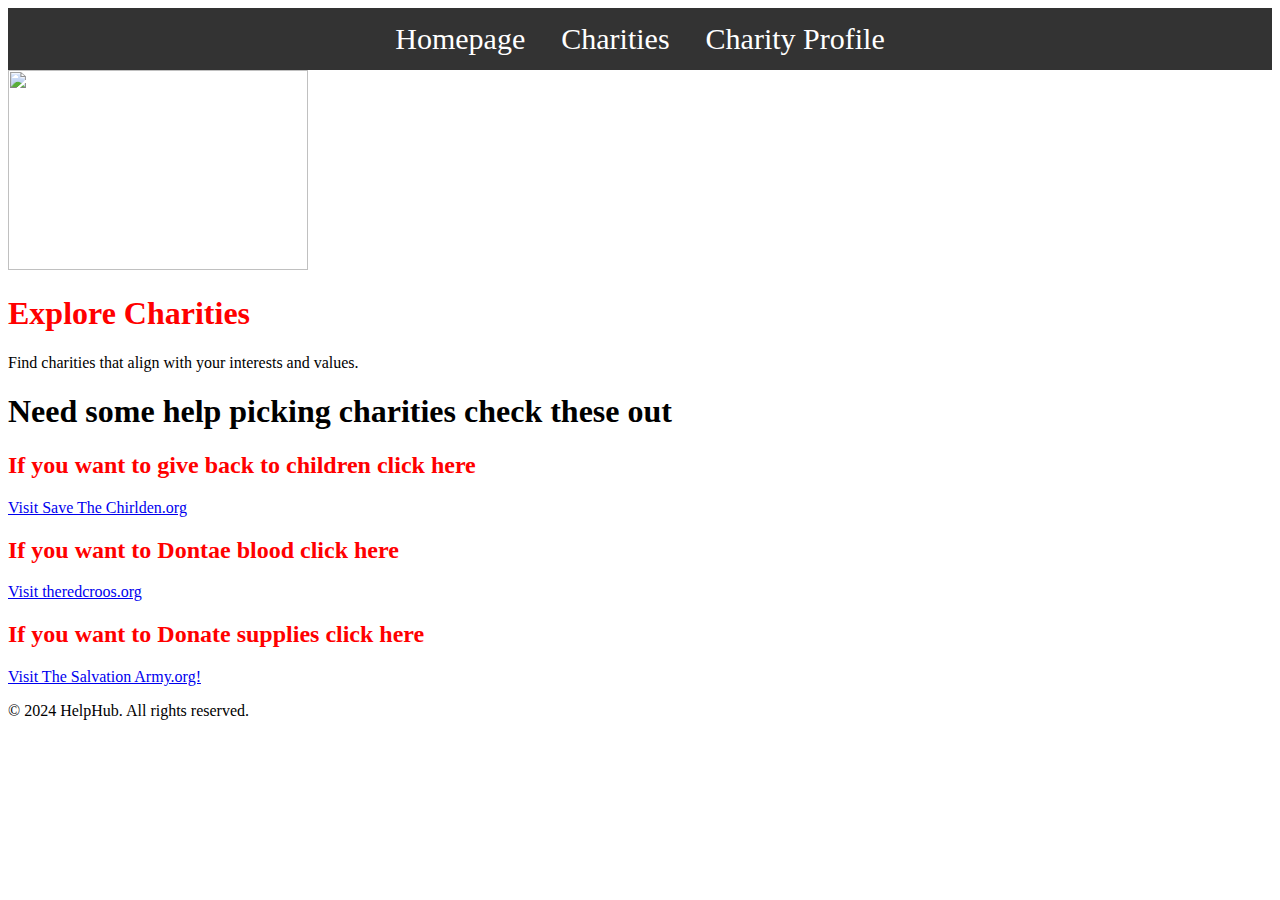
==== charities.html @ 133c83cd "Create charities.html" ====
<!DOCTYPE html>
<html lang="en">
<head>
    <meta charset="UTF-8">
    <meta name="viewport" content="width=device-width, initial-scale=1.0">
    <meta name="description" content="List of charities on HelpHub">
    <title>HelpHub - Charities</title>
    <link rel="stylesheet" href="styles.css">

<style>
ul {
  list-style-type: none;
  margin: 0;
  padding: 0;
  background-color: #333;
  text-align: center;
}

li {
  display: inline-block;
}

li a {
  display: block;
  color: white;
  text-align: center;
  padding: 14px 16px;
  text-decoration: none;
  font-size: 30px;
}

li a:hover {
  background-color: #111;   
}
</style>
</head>
<body>

    
        <ul>
           
                <li><a href="index.html">Homepage</a></li>
                <li><a href="charities.html">Charities</a></li>
                <li><a href="charity_profile.html">Charity Profile</a></li>
        </ul>
    




    <main>

<img src= https://cdn1.vectorstock.com/i/1000x1000/00/45/charity-logo-design-template-vector-21470045.jpg" Width="300" height="200">



        <section class="charity-list">
            <h1 style="color:red;">Explore Charities</h1>
            <p>Find charities that align with your interests and values.</p>

           <h1> Need some help picking charities check these out</h1>
<h2 style="color: red;" >If you want to give back to children click here</h2>  
        <p><a href= "https://www.stjude.org/promotion/hello/charitable-gifts-for-kids.html?sc_dcm=58700008167782341&sc_cid=kwp&sc_cat=nb&&&&&gclid=cea5df1e820e15af62acb82feac2696e&gclsrc=3p.ds&ds_rl=1285465&msclkid=cea5df1e820e15af62acb82feac2696e&utm_source=bing&utm_medium=cpc&utm_campaign=M%20-%20Non%20Brand%20BR%20EL&utm_term=donate%20to&utm_content=PM_PR_Dig_Srch_PM_AO_US_Nat_MS_M-Ads_MF_-_-_-_SERP-Broad_Srch-NB_-_-_-_Donate_-_EL_-_-_Srch">Visit Save The Chirlden.org</a></p>

<h2 style="color: red;" >If you want to Dontae blood click here</h2>  
<p><a href="https://www.redcrossblood.org/give.html/find-drive?cid=brand&med=cpc&source=bing&scode=RSG00000E017&gclid=ff4304575be11f396b8d6366312a23a5&gclsrc=3p.ds&msclkid=ff4304575be11f396b8d6366312a23a5">Visit theredcroos.org</a></p>

<h2 style="color: red;" >If you want to Donate supplies click here</h2>  
<p><a href=https://give.salvationarmyusa.org/give/164006?msclkid=cfd5a6eb0d4f105075fdc1da66e52cec&utm_source=bing&utm_medium=cpc&utm_campaign=LERMA%7CSALVATION_ARMY%7CSAL%7CBRAND%7CBING%7CSEARCH%7CUSC%7CV2&utm_term=salvation%20army&utm_content=Brand%7CName%7CUSC#!/donation/checkout">Visit The Salvation Army.org!</a></p>


        </section>
    </main>

    <footer>
        <p>&copy; 2024 HelpHub. All rights reserved.</p>
    </footer>
</body>
</html>
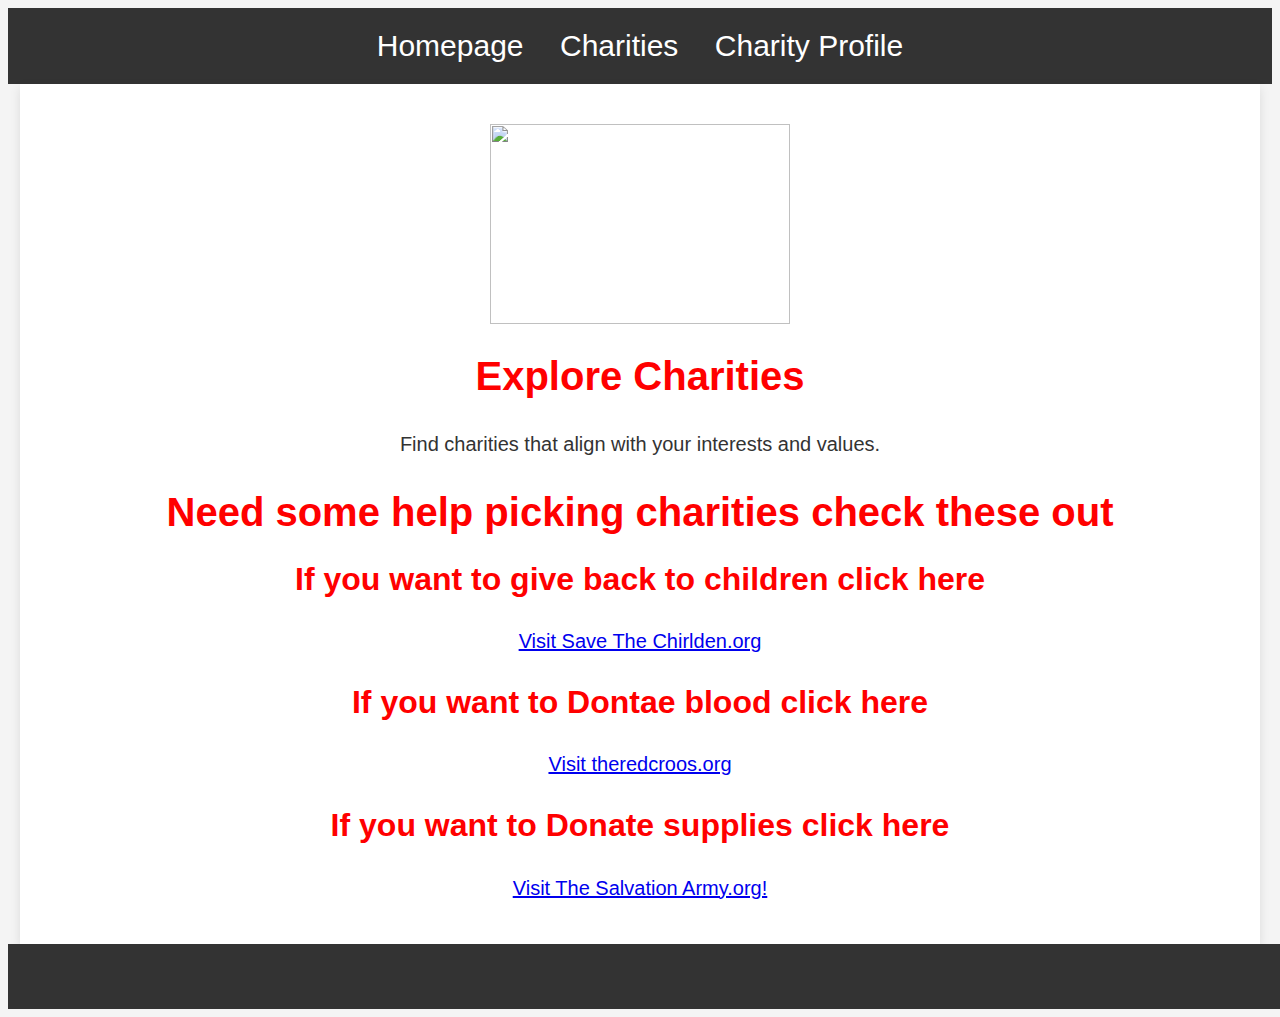
==== commit 11dfb2da: "Update charities.html" ====
--- a/charities.html
+++ b/charities.html
@@ -31,6 +31,13 @@
 
 li a:hover {
   background-color: #111;   
+}
+p {
+    text-align: center;   
+    font-family: 'Roboto', sans-serif;  
+    font-size: 20px; 
+    color: #333;      
+    line-height: 1.6; 
 }
 </style>
 </head>
--- a/styles.css
+++ b/styles.css
@@ -0,0 +1,126 @@
+
+<style>
+
+{
+    margin: 0;
+    padding: 0;
+    box-sizing: border-box;
+}
+
+body {
+    font-family: 'Roboto', sans-serif; 
+    line-height: 1.6;
+    color: #333;
+    background-color: #f4f4f4;
+}
+
+header {
+    background-color: #333;
+    color: white;
+    padding: 20px 0;
+    text-align: center;
+}
+
+footer {
+    background-color: #333;
+    color: white;
+    text-align: center;
+    padding: 10px;
+    position: relative;
+    bottom: 0;
+    width: 100%;
+}
+
+h1, h2 {
+    text-align: center;
+    margin: 10px 0;
+}
+
+
+h1 {
+    font-size: 2.5rem;
+    color: red;
+}
+
+h2 {
+    font-size: 2rem;
+    color: green;
+}
+
+
+ul {
+    list-style-type: none;
+    margin: 0;
+    padding: 0;
+    background-color: #333;
+    text-align: center;
+}
+
+li {
+    display: inline-block;
+}
+
+li a {
+    display: block;
+    color: white;
+    text-align: center;
+    padding: 14px 16px;
+    text-decoration: none;
+    font-size: 1.5rem; /* Increase font size */
+    transition: background-color 0.3s ease;
+}
+
+li a:hover {
+    background-color: #111;
+}
+
+/* Main Content */
+main {
+    max-width: 1200px;
+    margin: 0 auto;
+    padding: 20px;
+    background-color: white;
+    box-shadow: 0px 4px 10px rgba(0, 0, 0, 0.1);
+}
+
+main img {
+    display: block;
+    margin: 20px auto;
+    max-width: 100%;
+}
+
+
+footer p {
+    margin: 0;
+    padding: 10px;
+    font-size: 1rem;
+}
+
+
+a:focus, a:hover {
+    outline: 2px solid #ff6600; 
+}
+
+
+@media (max-width: 768px) {
+    h1 {
+        font-size: 2rem;
+    }
+
+    h2 {
+        font-size: 1.5rem;
+    }
+
+    li a {
+        font-size: 1.2rem;
+    }
+}
+
+p {
+    text-align: center;   
+    font-family: 'Roboto', sans-serif;  
+    font-size: 20px; 
+    color: #333;      
+    line-height: 1.6; 
+}
+    </style>
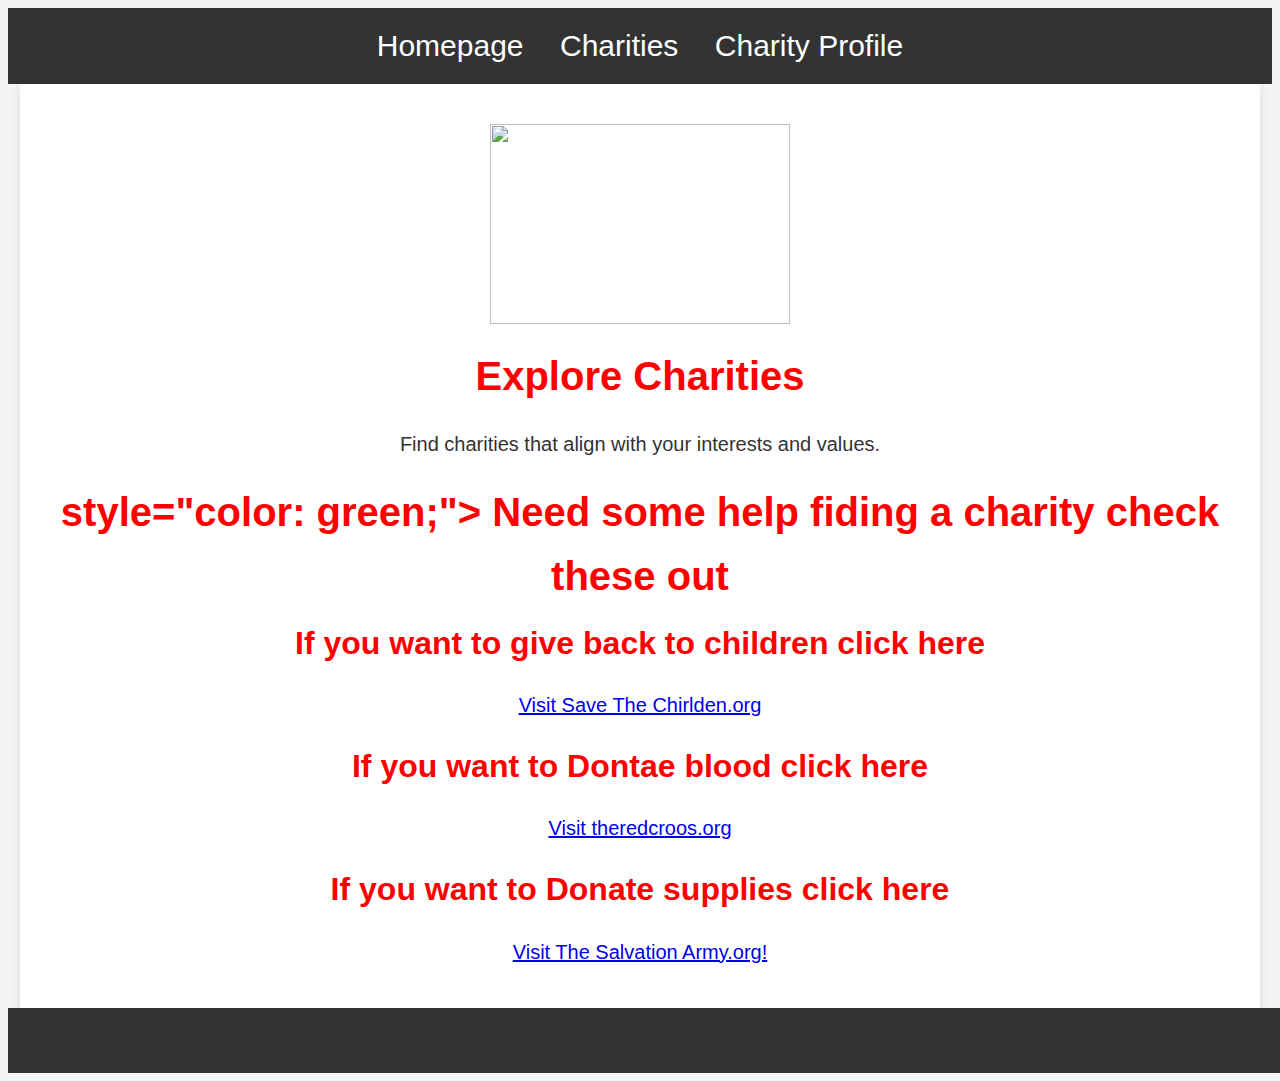
==== commit cfb42220: "Update charities.html" ====
--- a/charities.html
+++ b/charities.html
@@ -65,7 +65,7 @@
             <h1 style="color:red;">Explore Charities</h1>
             <p>Find charities that align with your interests and values.</p>
 
-           <h1> Need some help picking charities check these out</h1>
+           <h1> style="color: green;"> Need some help fiding a charity check these out</h1>
 <h2 style="color: red;" >If you want to give back to children click here</h2>  
         <p><a href= "https://www.stjude.org/promotion/hello/charitable-gifts-for-kids.html?sc_dcm=58700008167782341&sc_cid=kwp&sc_cat=nb&&&&&gclid=cea5df1e820e15af62acb82feac2696e&gclsrc=3p.ds&ds_rl=1285465&msclkid=cea5df1e820e15af62acb82feac2696e&utm_source=bing&utm_medium=cpc&utm_campaign=M%20-%20Non%20Brand%20BR%20EL&utm_term=donate%20to&utm_content=PM_PR_Dig_Srch_PM_AO_US_Nat_MS_M-Ads_MF_-_-_-_SERP-Broad_Srch-NB_-_-_-_Donate_-_EL_-_-_Srch">Visit Save The Chirlden.org</a></p>
 
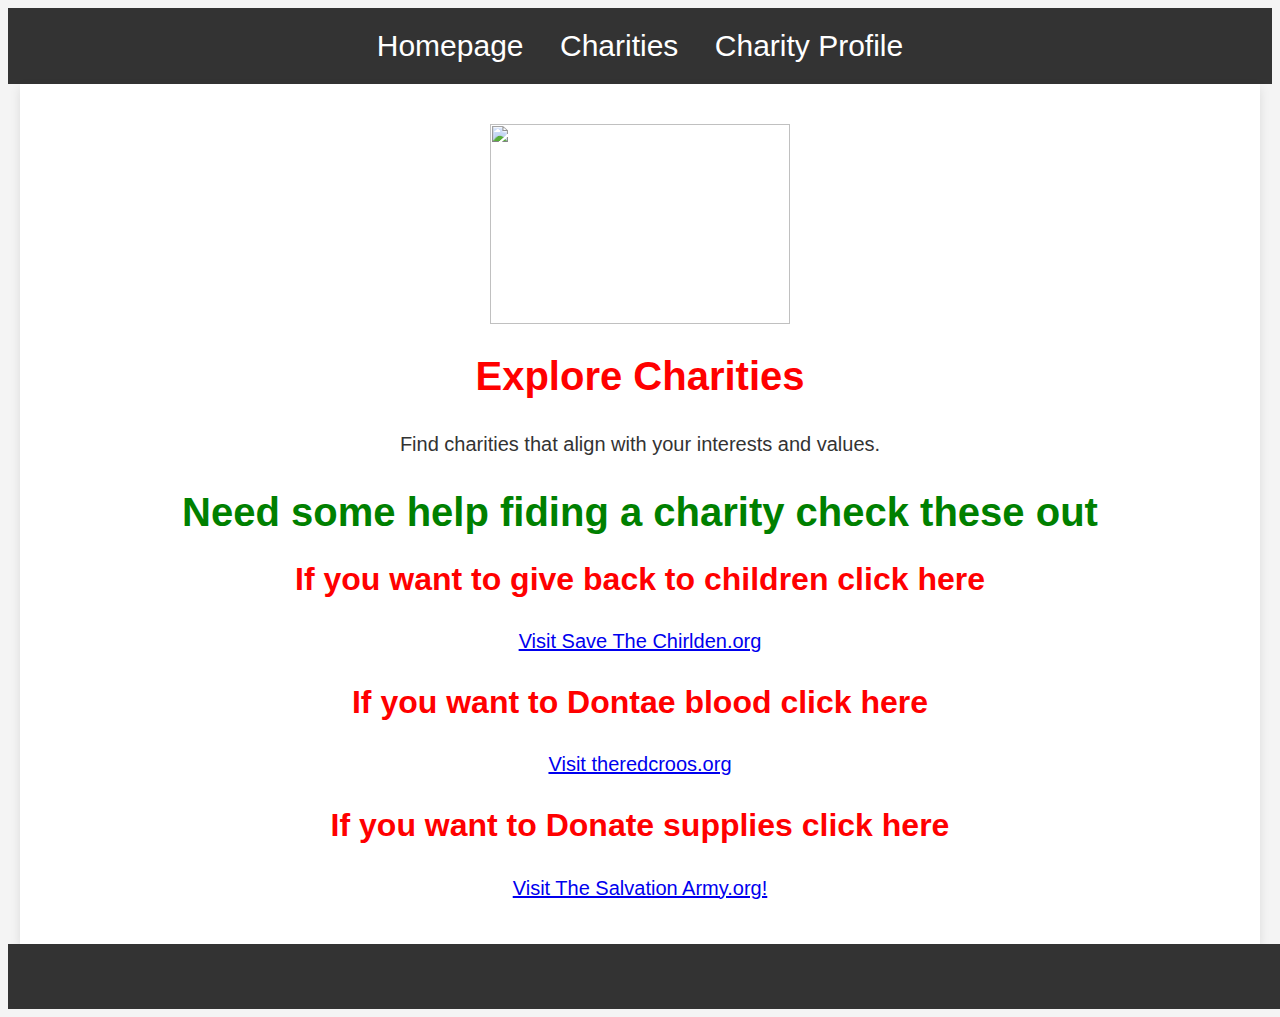
==== commit 51278ab5: "Update charities.html" ====
--- a/charities.html
+++ b/charities.html
@@ -65,13 +65,16 @@
             <h1 style="color:red;">Explore Charities</h1>
             <p>Find charities that align with your interests and values.</p>
 
-           <h1> style="color: green;"> Need some help fiding a charity check these out</h1>
+           <h1 style="color:green;"> Need some help fiding a charity check these out</h1>
+         
 <h2 style="color: red;" >If you want to give back to children click here</h2>  
         <p><a href= "https://www.stjude.org/promotion/hello/charitable-gifts-for-kids.html?sc_dcm=58700008167782341&sc_cid=kwp&sc_cat=nb&&&&&gclid=cea5df1e820e15af62acb82feac2696e&gclsrc=3p.ds&ds_rl=1285465&msclkid=cea5df1e820e15af62acb82feac2696e&utm_source=bing&utm_medium=cpc&utm_campaign=M%20-%20Non%20Brand%20BR%20EL&utm_term=donate%20to&utm_content=PM_PR_Dig_Srch_PM_AO_US_Nat_MS_M-Ads_MF_-_-_-_SERP-Broad_Srch-NB_-_-_-_Donate_-_EL_-_-_Srch">Visit Save The Chirlden.org</a></p>
 
+         
 <h2 style="color: red;" >If you want to Dontae blood click here</h2>  
 <p><a href="https://www.redcrossblood.org/give.html/find-drive?cid=brand&med=cpc&source=bing&scode=RSG00000E017&gclid=ff4304575be11f396b8d6366312a23a5&gclsrc=3p.ds&msclkid=ff4304575be11f396b8d6366312a23a5">Visit theredcroos.org</a></p>
 
+         
 <h2 style="color: red;" >If you want to Donate supplies click here</h2>  
 <p><a href=https://give.salvationarmyusa.org/give/164006?msclkid=cfd5a6eb0d4f105075fdc1da66e52cec&utm_source=bing&utm_medium=cpc&utm_campaign=LERMA%7CSALVATION_ARMY%7CSAL%7CBRAND%7CBING%7CSEARCH%7CUSC%7CV2&utm_term=salvation%20army&utm_content=Brand%7CName%7CUSC#!/donation/checkout">Visit The Salvation Army.org!</a></p>
 
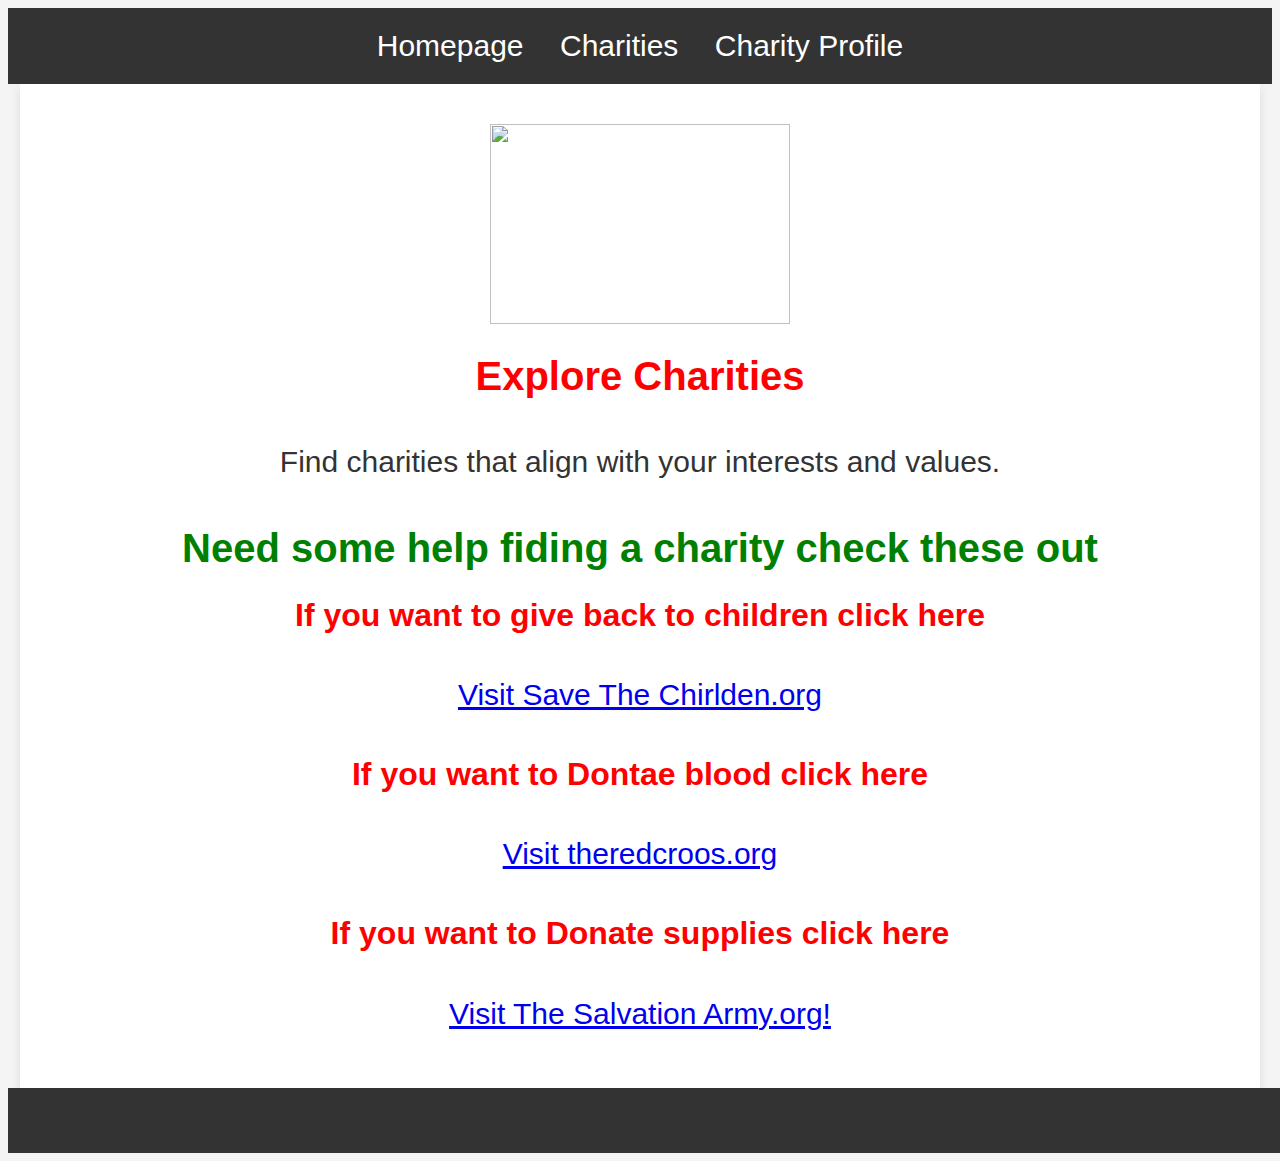
==== commit d3df3676: "Update charities.html" ====
--- a/charities.html
+++ b/charities.html
@@ -35,7 +35,7 @@
 p {
     text-align: center;   
     font-family: 'Roboto', sans-serif;  
-    font-size: 20px; 
+    font-size: 30px; 
     color: #333;      
     line-height: 1.6; 
 }
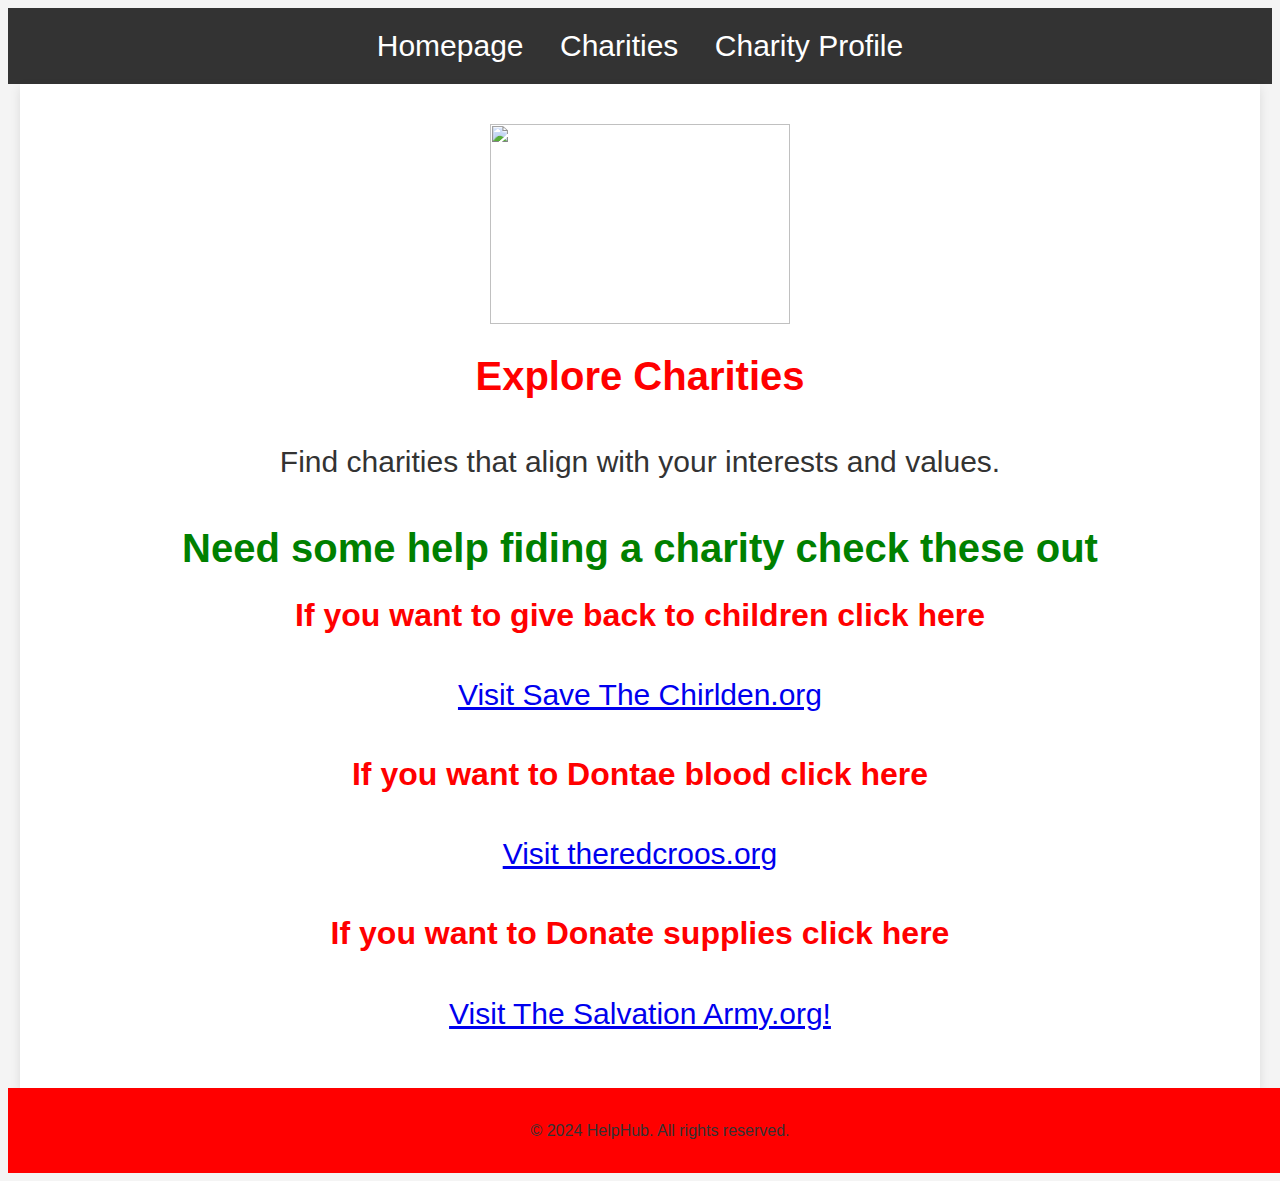
==== commit 48766b09: "Update charities.html" ====
--- a/charities.html
+++ b/charities.html
@@ -39,6 +39,17 @@
     color: #333;      
     line-height: 1.6; 
 }
+  footer { background-color: #333; 
+                  color: white; 
+                  background: red;
+                  text-align: center; 
+                  padding: 20px; 
+                  margin-top: auto;
+                  z-index: 1;  
+                  margin: 0;  
+            footer p {
+                  margin: 0;
+            }
 </style>
 </head>
 <body>
--- a/styles.css
+++ b/styles.css
@@ -74,7 +74,6 @@
     background-color: #111;
 }
 
-/* Main Content */
 main {
     max-width: 1200px;
     margin: 0 auto;
@@ -119,8 +118,21 @@
 p {
     text-align: center;   
     font-family: 'Roboto', sans-serif;  
-    font-size: 20px; 
+    font-size: 30px; 
     color: #333;      
     line-height: 1.6; 
 }
+
+  .volunteer-btn{
+     width:200px;
+    height: 50px;
+    font-size: 50px;
+    padding: 10px;
+        }
+
+        .volunteer-btn:hover {
+            background-color: #45a049;
+          transform: scale(1.1);
+          
+        }
     </style>
